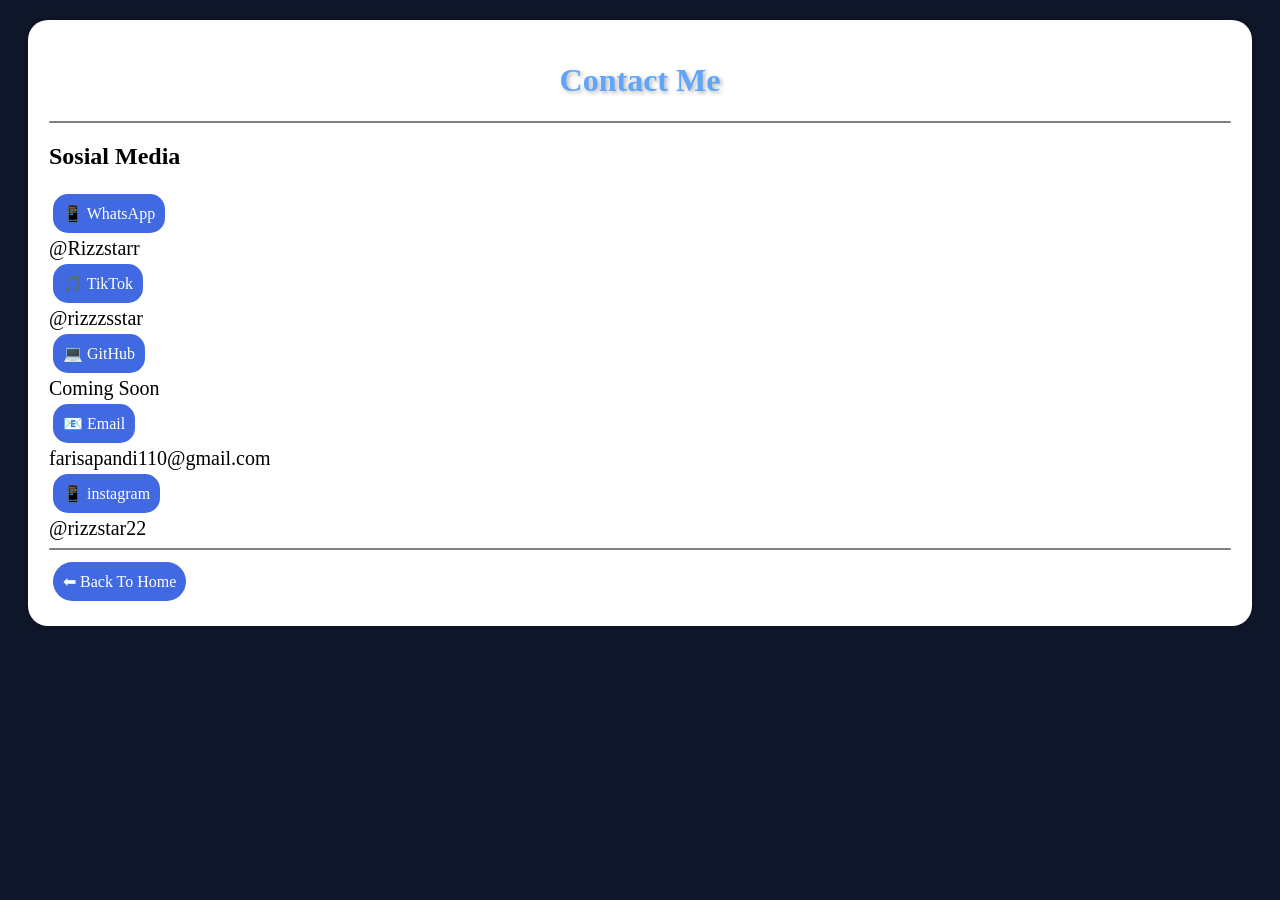
==== contact.html @ 97870325 "Add files via upload" ====
<!DOCTYPE html>
<html lang="en">
<head>
   <meta charset="UTF-8">
   <meta name="viewport" content="width=device-width,initial-sclae=1.0">
   <title>Contact Me</title>
   
   <link rel="stylesheet" href="style.css">
</head>
<body>
  
  <div class="card">
    
    <h1>Contact Me</h1>
    <hr>
    
    <h2>Sosial Media</h2>
    <div class="sm">
   <a href="https://wa.me/6285225912067" target="_blank">📱 WhatsApp</a>
   <br>
   <span>@Rizzstarr</span>
   <br>
   <a href="https://www.tiktok.com/@rizzzsstar?_r=1&_t=ZS-98bd47eTy3V" target="_blank">🎵 TikTok</a>
   <br>
   <span>@rizzzsstar</span>
   <br>
   <a href="#" target="_blank">💻 GitHub</a>
   <br>
   <span>Coming Soon</span>
   <br>
   <a href="#" target="_blank">📧 Email</a>
   <br>
   <span>farisapandi110@gmail.com</span>
   <br>
   <a href="https://www.instagram.com/rizzstar22?igsh=MTMwcGNrZWthd3picg==" target="_blank">📱 instagram</a>
   <br>
   <span>@rizzstar22</span>
    <hr>
    </div>
    <a href="index.html" class="button">⬅ Back To Home</a>
</body>
</html>
---- style.css ----
body {
    background:#0f172a;
    color: #e2e8f0;
}

h1 {
   color: #60a5fa;
   text-align: center;
   text-shadow: 2px 2px 4px rgba(0,0,0,0.3);
}

img {
  border-radius: 15px;
  margin: 2px;
  transition: transform 0.3s;
  width: 130px;
  object-fit: contain;
}

img:hover{
  transform: scale(1.1);
  box-shadow: 0 0 15px gray;
}

.card {
  background:white;
  color: #f8fafc;
  padding: 21px;
  margin: 20px;
  box-shadow: 0 0 10px rgba(0,0,0,0.3);
  border-radius: 20px;
}
a:hover{
  color: darkblue;
  background-color: blue;
}

.gallery {
  display: flex;
  gap: 5px;
  flex-wrap: wrap;
}

.gallery img {
  width: 125px;
}

a {
  background-color: royalblue;
  color: white;
  padding: 10px 10px;
  text-decoration: none;
  border-radius: 30px;
  display: inline-block;
  margin: 4px;
}

hr {
  border: none;
  height: 2px;
  background-color: gray;
  border-radius: 10px;
}

.game {
  display: flex;
  gap: 10px;
  flex-wrap: wrap;
}

.game img {
  width: 120px;
}

.cube {
  display: flex;
  gap: 10px;
  flex-wrap: wrap;
  margin: 20px;
}

.cube img {
  width: 170px;
}

.gear {
  display: flex;
  flex-wrap: wrap;
  gap: 20px;
  margin: 35px;
}

.gear img {
  width:150px;
}

li {
  font-size: 20px;
  color: black;
}

p {
  font-size: 20px;
}

.food {
  display: flex;
  flex-wrap: wrap;
  gap: 10px;
  margin: 20px;
}

.food img {
  width: 170px;
}

.web {
  display: flex;
  flex-wrap: wrap;
  gap: 10px;
  margin: 10px;
}

h2 {
  color: black;
}
td {
  color: black;
  font-size: 20px;
}

.filled {
    color: gold;
}

.empty {
   color: #bdbdbd;
    filter: grayscale(100%);
}

span {
  color: black;
  font-size: 20px;
}

.sm a {
  border-radius:15px;
}
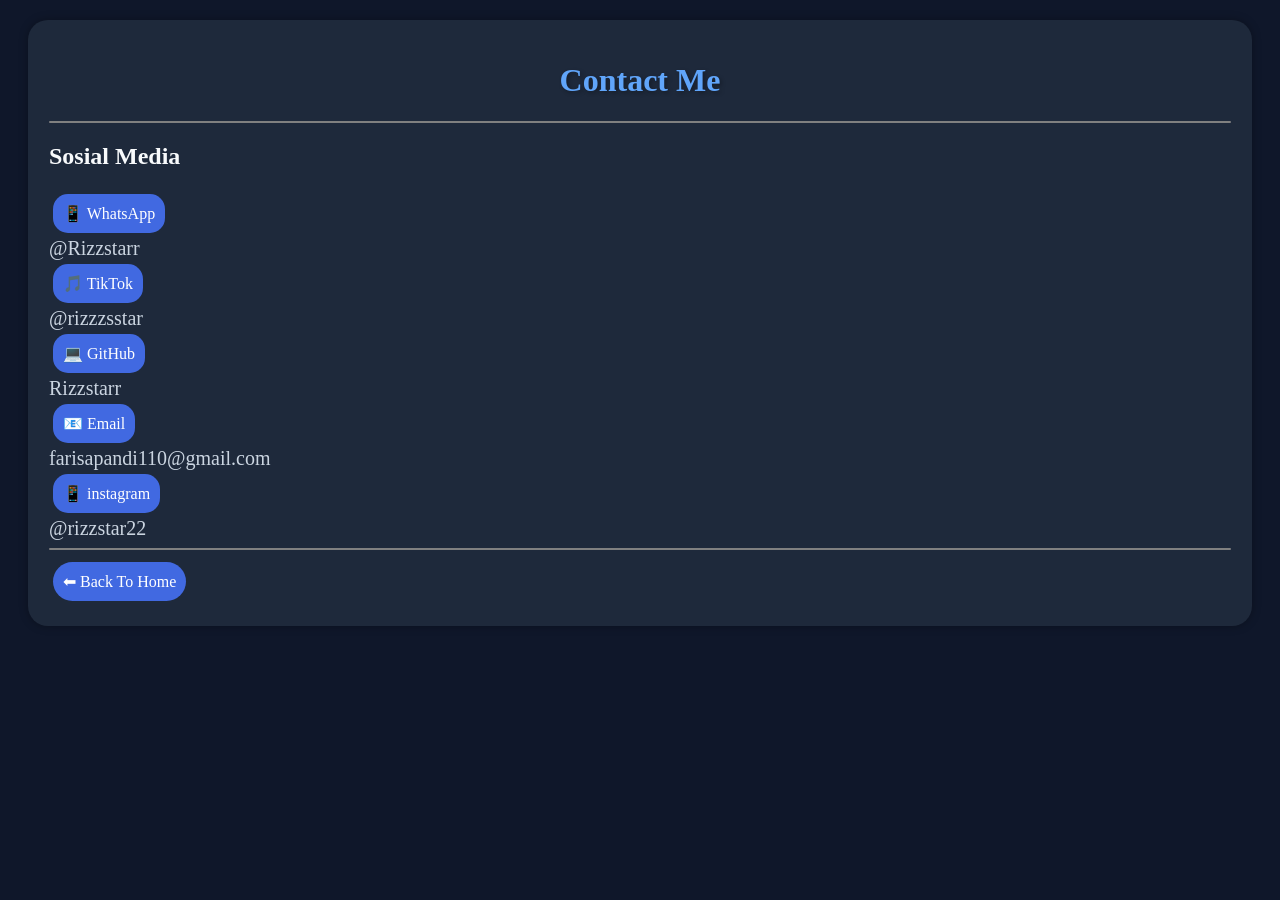
==== commit 5125342f: "Add files via upload" ====
--- a/contact.html
+++ b/contact.html
@@ -24,11 +24,13 @@
    <br>
    <span>@rizzzsstar</span>
    <br>
-   <a href="#" target="_blank">💻 GitHub</a>
+   <a href="https://github.com/Rizzstarr" target="_blank">💻 GitHub</a>
    <br>
-   <span>Coming Soon</span>
+   <span>Rizzstarr</span>
    <br>
-   <a href="#" target="_blank">📧 Email</a>
+   <a href="mailto:farisapandi110@gmail.com?subject=Hello&body=Hi Faris!">
+    📧 Email
+</a>
    <br>
    <span>farisapandi110@gmail.com</span>
    <br>
--- a/style.css
+++ b/style.css
@@ -23,7 +23,7 @@
 }
 
 .card {
-  background:white;
+  background:#1e293b;
   color: #f8fafc;
   padding: 21px;
   margin: 20px;
@@ -42,7 +42,7 @@
 }
 
 .gallery img {
-  width: 125px;
+  width: 170px;
 }
 
 a {
@@ -69,7 +69,7 @@
 }
 
 .game img {
-  width: 120px;
+  width: 170px;
 }
 
 .cube {
@@ -91,12 +91,12 @@
 }
 
 .gear img {
-  width:150px;
+  width:170px;
 }
 
 li {
   font-size: 20px;
-  color: black;
+  color: #60a5fa;
 }
 
 p {
@@ -122,7 +122,7 @@
 }
 
 h2 {
-  color: black;
+  color: cbd5e1;
 }
 td {
   color: black;
@@ -145,4 +145,8 @@
 
 .sm a {
   border-radius:15px;
+}
+
+p,li,td,span {
+  color: #cbd5e1;
 }
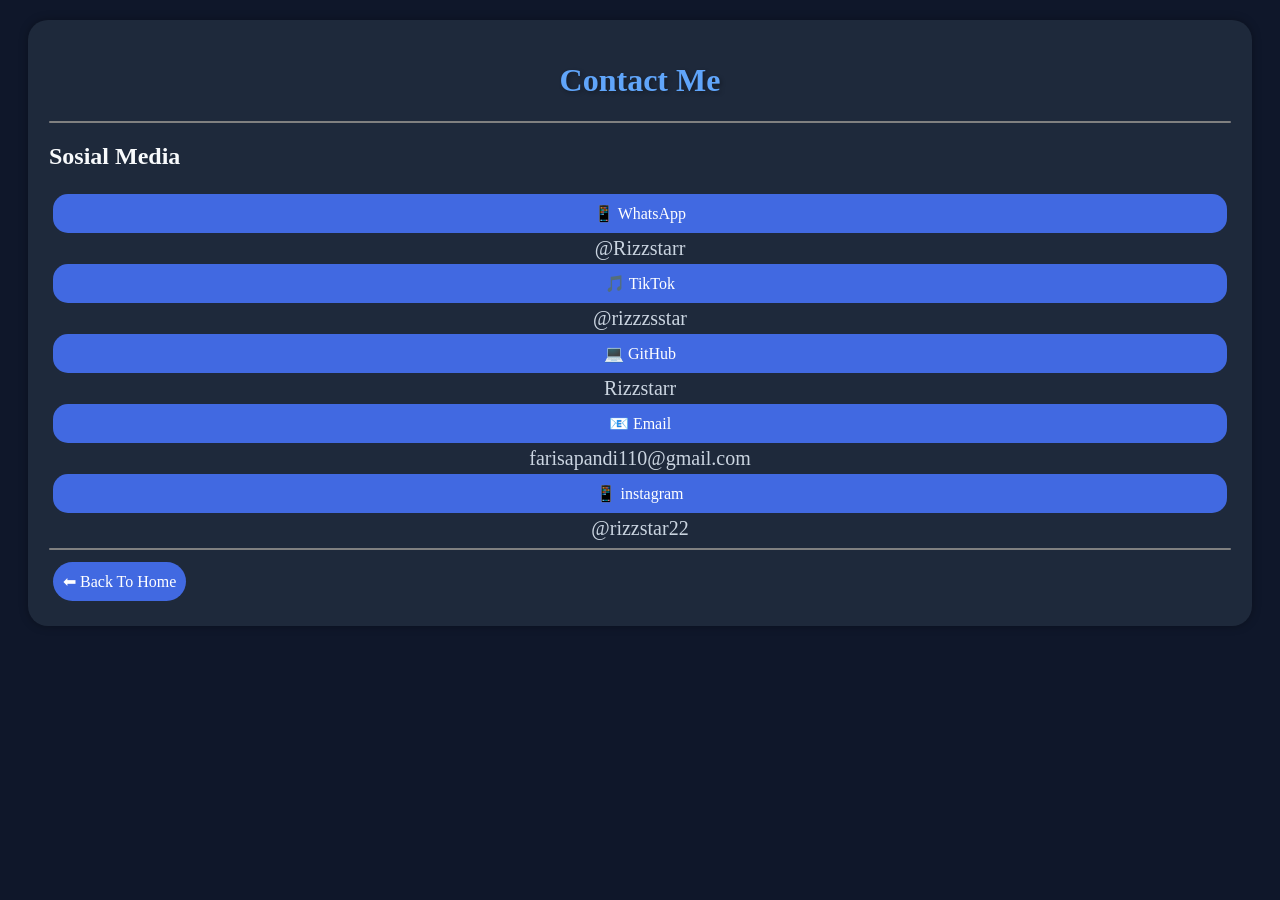
==== commit f02aa7a8: "Add files via upload" ====
--- a/contact.html
+++ b/contact.html
@@ -16,29 +16,32 @@
     
     <h2>Sosial Media</h2>
     <div class="sm">
-   <a href="https://wa.me/6285225912067" target="_blank">📱 WhatsApp</a>
-   <br>
-   <span>@Rizzstarr</span>
-   <br>
-   <a href="https://www.tiktok.com/@rizzzsstar?_r=1&_t=ZS-98bd47eTy3V" target="_blank">🎵 TikTok</a>
-   <br>
-   <span>@rizzzsstar</span>
-   <br>
-   <a href="https://github.com/Rizzstarr" target="_blank">💻 GitHub</a>
-   <br>
-   <span>Rizzstarr</span>
-   <br>
-   <a href="mailto:farisapandi110@gmail.com?subject=Hello&body=Hi Faris!">
-    📧 Email
-</a>
-   <br>
-   <span>farisapandi110@gmail.com</span>
-   <br>
-   <a href="https://www.instagram.com/rizzstar22?igsh=MTMwcGNrZWthd3picg==" target="_blank">📱 instagram</a>
-   <br>
-   <span>@rizzstar22</span>
-    <hr>
+     <div class="contact-item">
+        <a href="https://wa.me/6285225912067" target="_blank">📱 WhatsApp</a>
+      <span>@Rizzstarr</span>
     </div>
+    
+      <div class="contact-item">
+        <a href="https://www.tiktok.com/@rizzzsstar?_r=1&_t=ZS-98bd47eTy3V" target="_blank">🎵 TikTok</a>
+      <span>@rizzzsstar</span>
+    </div>
+    
+      <div class="contact-item">
+       <a href="https://github.com/Rizzstarr" target="_blank">💻 GitHub</a>
+      <span>Rizzstarr</span>
+    </div>
+    
+      <div class="contact-item">
+        <a href="mailto:farisapandi110@gmail.com?subject=Hello&body=Hi Faris!">📧 Email</a>
+      <span>farisapandi110@gmail.com</span>
+    </div>
+    
+      <div class="contact-item">
+        <a href="https://www.instagram.com/rizzstar22?igsh=MTMwcGNrZWthd3picg==" target="_blank">📱 instagram</a>
+      <span>@rizzstar22</span>
+    </div>
+   </div>
+   <hr>
     <a href="index.html" class="button">⬅ Back To Home</a>
 </body>
 </html>
--- a/style.css
+++ b/style.css
@@ -29,7 +29,13 @@
   margin: 20px;
   box-shadow: 0 0 10px rgba(0,0,0,0.3);
   border-radius: 20px;
+  transition: 0,3s;
 }
+
+.card:hover{
+   transform: tranlateY(-5px);
+}
+
 a:hover{
   color: darkblue;
   background-color: blue;
@@ -145,8 +151,40 @@
 
 .sm a {
   border-radius:15px;
+  display: flex;
+  justify-content: center;
+  gap: 20px;
+}
+
+.contact-item {
+  display: flex;
+  flex-direction: column;
+  text-align: center;
 }
 
 p,li,td,span {
   color: #cbd5e1;
+}
+
+.container {
+  display: flex;
+  justify-content: center;
+  align-items: center;
+}
+
+@media (max-width: 600px) {
+  .profile {
+    width: 90%;
+  }
+  .sm {
+    flex-direction: column;
+  }
+}
+
+:root {
+  --main-color: #3498db;
+}
+
+button {
+  background: var(--main-color);
 }
